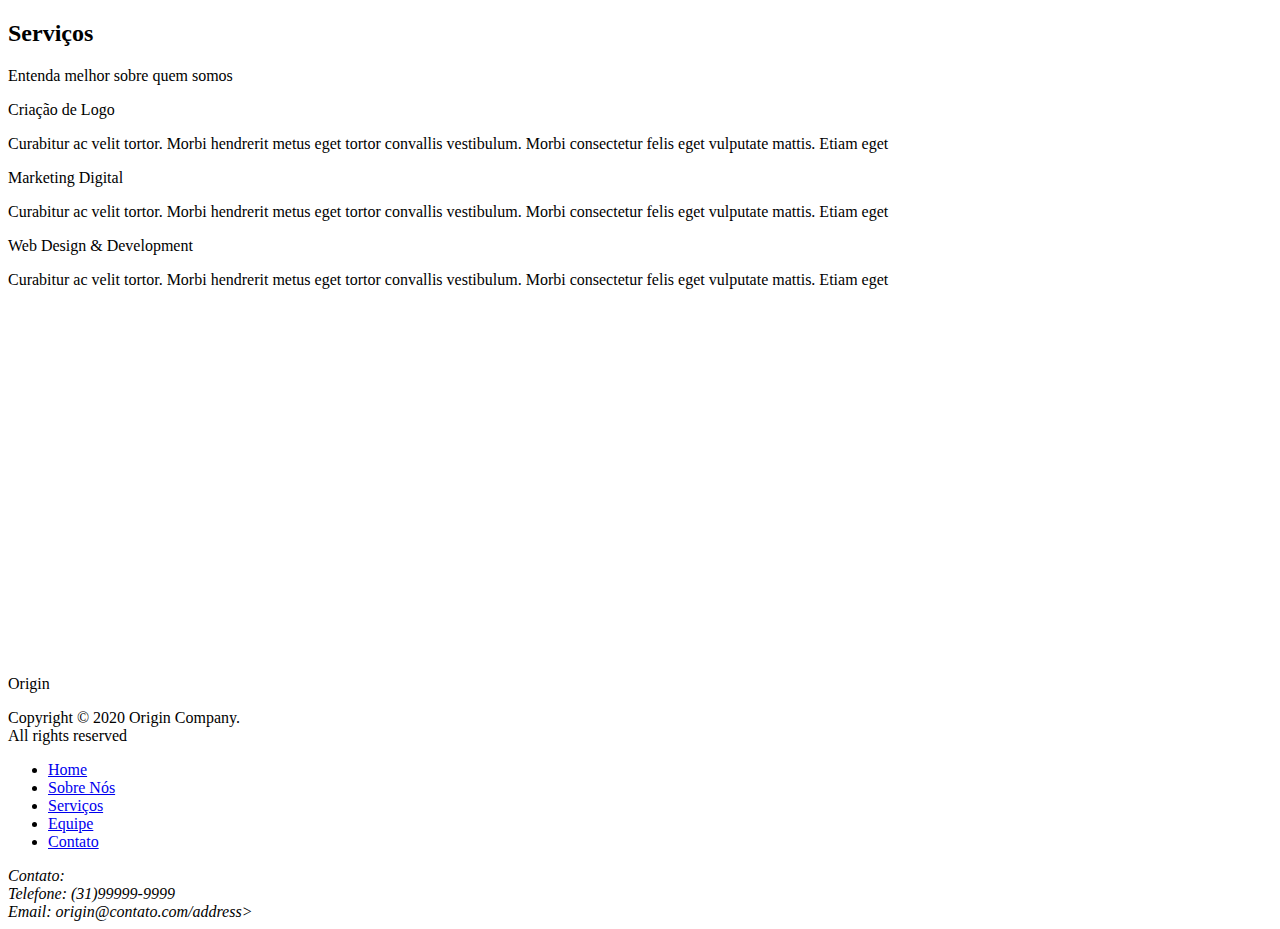
==== html/Index.html @ bebea2b1 "Elaborado um unico codigo" ====
<!doctype html>
<!--doctype informa ao agente de usuario a versao do html que deve ser renderizada-->
<html lang="pt-br">
<html>
    
    <head>
        <title> </title>
        <meta charset="utf-8">
        <meta name="author" content="Igor Santiago">
        <meta name="description" content="">
        <meta name="keywords" content="">
        
        <link rel="stylesheet" href="../css/estilo.css">
    </head>

    <body>
        <!--Serviços-->
        <div class="service">
            <section>
                <h2 class="name-section">Serviços</h2>
                <p class="description">Entenda melhor sobre quem somos</p>
            </section>
            <section>
                <article class="card"> 
                    <p>Criação de Logo</p>
                    <p>Curabitur ac velit tortor. Morbi hendrerit metus eget tortor convallis vestibulum. Morbi consectetur felis eget vulputate mattis. Etiam eget </p>
                </article>
                <article class="card">
                    <p>Marketing Digital</p>                    
                    <p>Curabitur ac velit tortor. Morbi hendrerit metus eget tortor convallis vestibulum. Morbi consectetur felis eget vulputate mattis. Etiam eget </p>
                </article>
                <article class="card">
                    <p>Web Design & Development</p>
                    <p>Curabitur ac velit tortor. Morbi hendrerit metus eget tortor convallis vestibulum. Morbi consectetur felis eget vulputate mattis. Etiam eget </p>
                </article>
            </section>
        </div>
        <div class="maps"><iframe src="https://www.google.com/maps/embed?pb=!1m18!1m12!1m3!1d387190.2799160891!2d-74.25987584510595!3d40.69767006338158!2m3!1f0!2f0!3f0!3m2!1i1024!2i768!4f13.1!3m3!1m2!1s0x89c24fa5d33f083b%3A0xc80b8f06e177fe62!2sNova%20Iorque%2C%20NY%2C%20EUA!5e0!3m2!1spt-BR!2sbr!4v1596048429710!5m2!1spt-BR!2sbr" width="100%" height="350" frameborder="0" style="border:0;" allowfullscreen="" aria-hidden="false" tabindex="0"></iframe></div>
        <footer>
            <div class="rodapé">
            <section>
                <p class="name">Origin</p>
                <p class="copy">Copyright &copy; 2020 Origin Company. <br> All rights reserved</p>
            </section>
            <section>           
            <ul> 
                <li><a href="#">Home</a></li>
                <li><a href="#">Sobre Nós</a></li>
                <li><a href="#">Serviços</a></li>
                <li><a href="#">Equipe</a></li>
                <li><a href="#">Contato</a></li>
            </ul>
            </section>
            <section>
                <address>Contato:<br>Telefone: (31)99999-9999 <br> Email: origin@contato.com/address>
            </section>
            </div>
        </footer>
    </body>
</html>
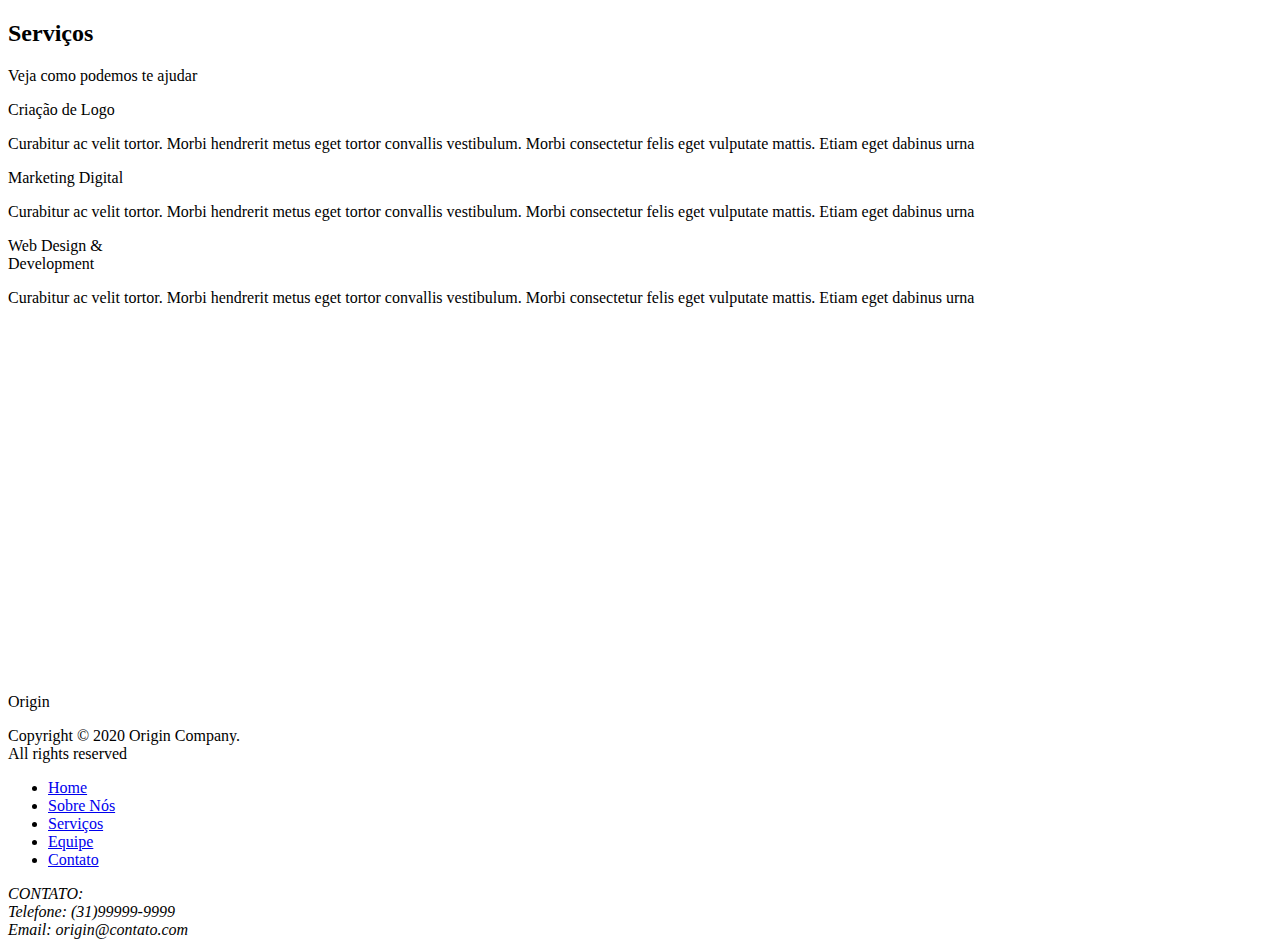
==== commit 7527a0fd: "Finalizacao servicos, mapa e footer" ====
--- a/html/Index.html
+++ b/html/Index.html
@@ -16,45 +16,57 @@
     <body>
         <!--Serviços-->
         <div class="service">
-            <section>
+            <div>
                 <h2 class="name-section">Serviços</h2>
-                <p class="description">Entenda melhor sobre quem somos</p>
-            </section>
-            <section>
-                <article class="card"> 
-                    <p>Criação de Logo</p>
-                    <p>Curabitur ac velit tortor. Morbi hendrerit metus eget tortor convallis vestibulum. Morbi consectetur felis eget vulputate mattis. Etiam eget </p>
-                </article>
-                <article class="card">
-                    <p>Marketing Digital</p>                    
-                    <p>Curabitur ac velit tortor. Morbi hendrerit metus eget tortor convallis vestibulum. Morbi consectetur felis eget vulputate mattis. Etiam eget </p>
-                </article>
-                <article class="card">
-                    <p>Web Design & Development</p>
-                    <p>Curabitur ac velit tortor. Morbi hendrerit metus eget tortor convallis vestibulum. Morbi consectetur felis eget vulputate mattis. Etiam eget </p>
-                </article>
-            </section>
+                <p class="description">Veja como podemos te ajudar</p>
+            </div>
+            <div>
+                <div class="card"> 
+                    <div class="subtitle">
+                        <p>Criação de Logo</p>                        
+                    </div>
+                    <div class="info">
+                        <p>Curabitur ac velit tortor. Morbi hendrerit metus eget tortor convallis vestibulum. Morbi consectetur felis eget vulputate mattis. Etiam eget dabinus urna </p>
+                    </div>
+                </div>
+                <div class="card">
+                    <div class="subtitle">
+                        <p>Marketing Digital</p>                       
+                    </div>
+                    <div class="info">
+                        <p>Curabitur ac velit tortor. Morbi hendrerit metus eget tortor convallis vestibulum. Morbi consectetur felis eget vulputate mattis. Etiam eget dabinus urna </p>
+                    </div>
+                </div>
+                <div class="card">
+                    <div class="subtitle">
+                       <p>Web Design & <br> Development</p>
+                    </div>
+                    <div class="info">
+                        <p>Curabitur ac velit tortor. Morbi hendrerit metus eget tortor convallis vestibulum. Morbi consectetur felis eget vulputate mattis. Etiam eget dabinus urna </p>
+                    </div> 
+                </div>
+            </div>
         </div>
         <div class="maps"><iframe src="https://www.google.com/maps/embed?pb=!1m18!1m12!1m3!1d387190.2799160891!2d-74.25987584510595!3d40.69767006338158!2m3!1f0!2f0!3f0!3m2!1i1024!2i768!4f13.1!3m3!1m2!1s0x89c24fa5d33f083b%3A0xc80b8f06e177fe62!2sNova%20Iorque%2C%20NY%2C%20EUA!5e0!3m2!1spt-BR!2sbr!4v1596048429710!5m2!1spt-BR!2sbr" width="100%" height="350" frameborder="0" style="border:0;" allowfullscreen="" aria-hidden="false" tabindex="0"></iframe></div>
         <footer>
-            <div class="rodapé">
-            <section>
+            <div class="rodape">
+            <div>
                 <p class="name">Origin</p>
                 <p class="copy">Copyright &copy; 2020 Origin Company. <br> All rights reserved</p>
-            </section>
-            <section>           
-            <ul> 
-                <li><a href="#">Home</a></li>
-                <li><a href="#">Sobre Nós</a></li>
-                <li><a href="#">Serviços</a></li>
-                <li><a href="#">Equipe</a></li>
-                <li><a href="#">Contato</a></li>
-            </ul>
-            </section>
-            <section>
-                <address>Contato:<br>Telefone: (31)99999-9999 <br> Email: origin@contato.com/address>
-            </section>
+            </div>
+            <div>           
+                <ul> 
+                    <li><a href="#">Home</a></li>
+                    <li><a href="#">Sobre Nós</a></li>
+                    <li><a href="#">Serviços</a></li>
+                    <li><a href="#">Equipe</a></li>
+                    <li><a href="#">Contato</a></li>
+                </ul>
+            </div>
+            <div>
+                <address>CONTATO:<br>Telefone: (31)99999-9999 <br> Email: origin@contato.com</address>
+            </div>
             </div>
         </footer>
     </body>
-</html>+</html>
